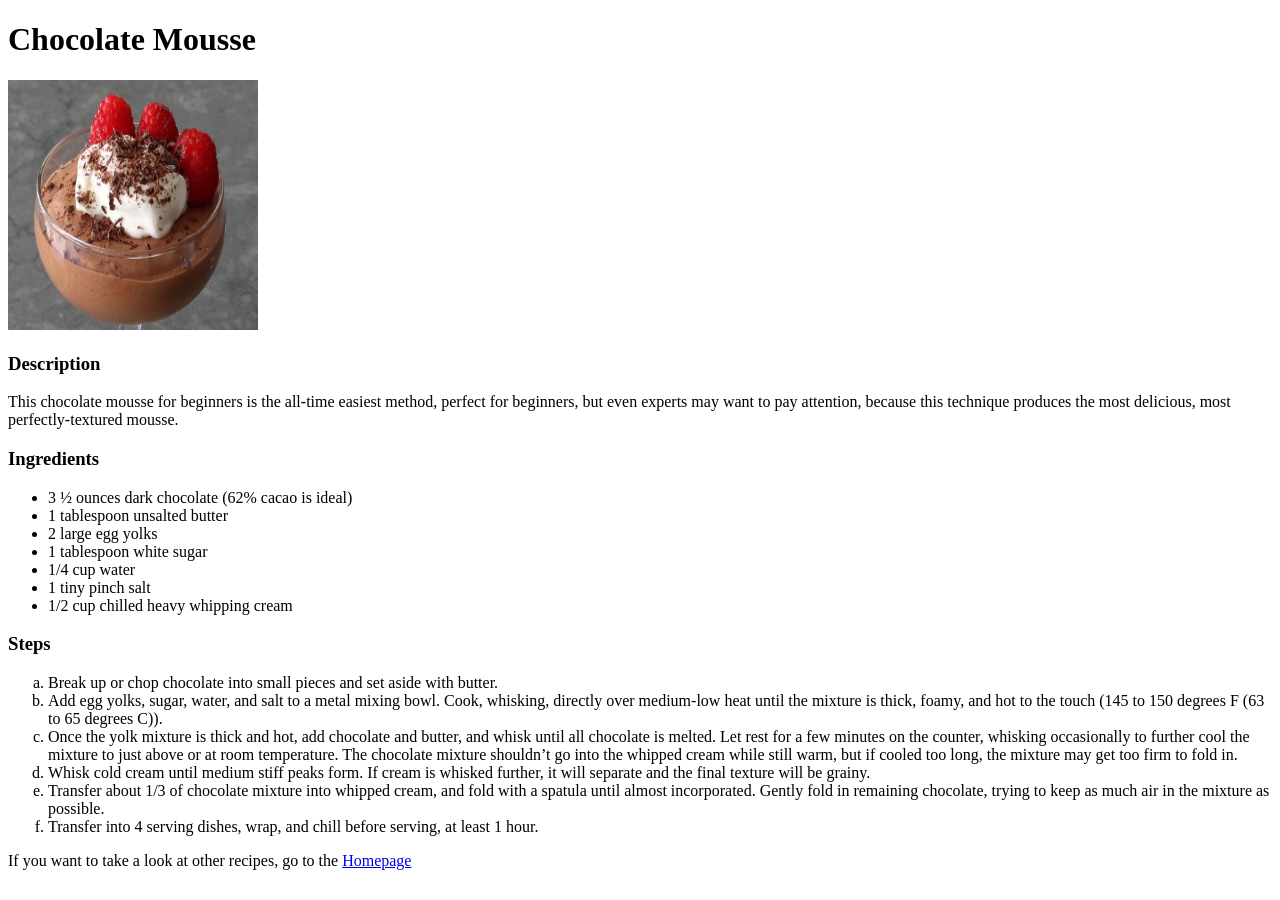
==== recipes/chocolatemousse.html @ a3f7413a "Added recipes files and edited README.md" ====
<!DOCTYPE html>
<html lang="en">
<head>
    <meta charset="UTF-8">
    <meta name="viewport" content="width=device-width, initial-scale=1.0">
    <title>Chocolate Mousse</title>
</head>
<body>
    <h1>Chocolate Mousse</h1>
    <img src="../img/chocolatemousse.jpg" alt="French Toast" width="250" height="250">
    <h3>Description</h3>
    <p>This chocolate mousse for beginners is the all-time easiest method, perfect for beginners, but even experts may want to pay attention, because this technique produces the most delicious, most perfectly-textured mousse.</p>
    <h3>Ingredients</h3>
    <ul type>
        <li>3 ½ ounces dark chocolate (62% cacao is ideal)</li>
        <li>1 tablespoon unsalted butter</li>
        <li>2 large egg yolks</li>
        <li>1 tablespoon white sugar</li>
        <li>1/4 cup water</li>
        <li>1 tiny pinch salt</li>
        <li>1/2 cup chilled heavy whipping cream</li>
    </ul>
    <h3>Steps</h3>
    <ol type="a">
        <li>Break up or chop chocolate into small pieces and set aside with butter.</li>
        <li>Add egg yolks, sugar, water, and salt to a metal mixing bowl. Cook, whisking, directly over medium-low heat until the mixture is thick, foamy, and hot to the touch (145 to 150 degrees F (63 to 65 degrees C)). </li>
        <li>Once the yolk mixture is thick and hot, add chocolate and butter, and whisk until all chocolate is melted. Let rest for a few minutes on the counter, whisking occasionally to further cool the mixture to just above or at room temperature. The chocolate mixture shouldn’t go into the whipped cream while still warm, but if cooled too long, the mixture may get too firm to fold in.</li>
        <li>Whisk cold cream until medium stiff peaks form. If cream is whisked further, it will separate and the final texture will be grainy.</li>
        <li>Transfer about 1/3 of chocolate mixture into whipped cream, and fold with a spatula until almost incorporated. Gently fold in remaining chocolate, trying to keep as much air in the mixture as possible.</li>
        <li>Transfer into 4 serving dishes, wrap, and chill before serving, at least 1 hour.</li>
    </ol>
    <p>If you want to take a look at other recipes, go to the <a href="../index.html">Homepage</a></p>
</body>
</html>
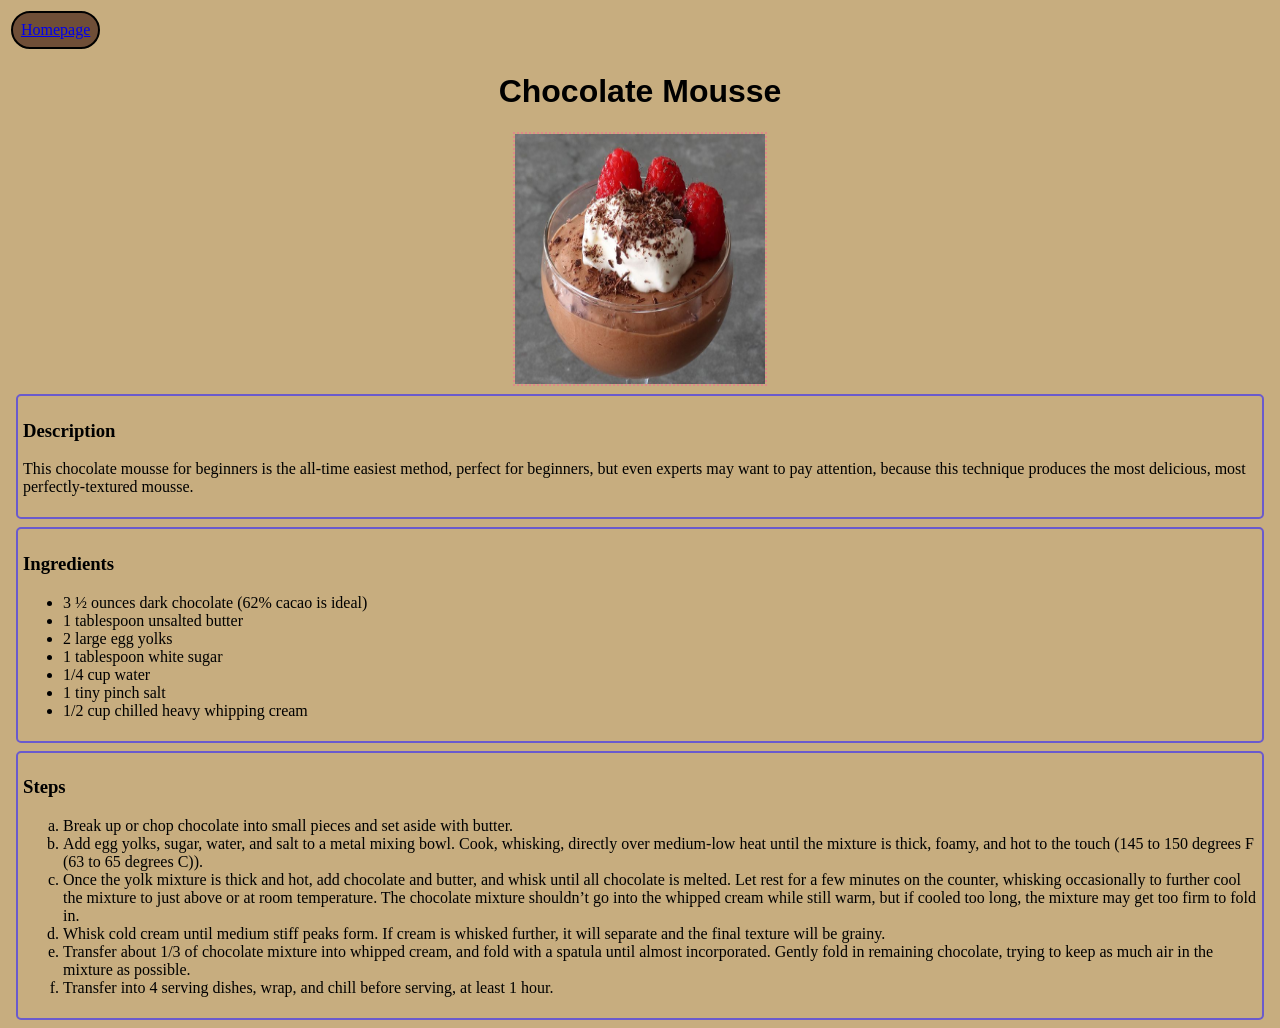
==== commit af27978a: "Added CSS" ====
--- a/recipes/chocolatemousse.html
+++ b/recipes/chocolatemousse.html
@@ -3,13 +3,18 @@
 <head>
     <meta charset="UTF-8">
     <meta name="viewport" content="width=device-width, initial-scale=1.0">
+    <link rel="stylesheet" href="../css/styles.css">
     <title>Chocolate Mousse</title>
 </head>
 <body>
+    <div class="home"><a href="../index.html">Homepage</a></div>
     <h1>Chocolate Mousse</h1>
     <img src="../img/chocolatemousse.jpg" alt="French Toast" width="250" height="250">
+    <div class="description">
     <h3>Description</h3>
     <p>This chocolate mousse for beginners is the all-time easiest method, perfect for beginners, but even experts may want to pay attention, because this technique produces the most delicious, most perfectly-textured mousse.</p>
+    </div>
+    <div class="ingredients">
     <h3>Ingredients</h3>
     <ul type>
         <li>3 ½ ounces dark chocolate (62% cacao is ideal)</li>
@@ -20,6 +25,8 @@
         <li>1 tiny pinch salt</li>
         <li>1/2 cup chilled heavy whipping cream</li>
     </ul>
+    </div>
+    <div class="steps">
     <h3>Steps</h3>
     <ol type="a">
         <li>Break up or chop chocolate into small pieces and set aside with butter.</li>
@@ -29,6 +36,6 @@
         <li>Transfer about 1/3 of chocolate mixture into whipped cream, and fold with a spatula until almost incorporated. Gently fold in remaining chocolate, trying to keep as much air in the mixture as possible.</li>
         <li>Transfer into 4 serving dishes, wrap, and chill before serving, at least 1 hour.</li>
     </ol>
-    <p>If you want to take a look at other recipes, go to the <a href="../index.html">Homepage</a></p>
+    </div>
 </body>
 </html>
--- a/css/styles.css
+++ b/css/styles.css
@@ -0,0 +1,35 @@
+body{
+    background-color: #C7AD7F;
+}
+h1{
+    text-align: center;
+    font-family: "Comic Sans MS", "Comic Sans", cursive, sans-serif;
+}
+.main, .description, .ingredients, .steps{
+    border: 2px solid slateblue;
+    border-radius: 5px;
+    padding: 5px;
+    margin: 8px;
+}
+img{
+    display: block;
+    margin: 0 auto;
+    border: 2px dotted #df8989;
+}
+.main{
+    width: 50%;
+    margin: 0 auto;
+}
+.main.sub-main-list{
+    text-align: center;
+    list-style-position: inside;
+}
+.home{
+    display: inline-block;
+    border: 2px solid black;
+    border-radius: 30px;
+    padding: 8px;
+    margin: 3px;
+    background-color: #6F4E37;
+    color: black;
+}
